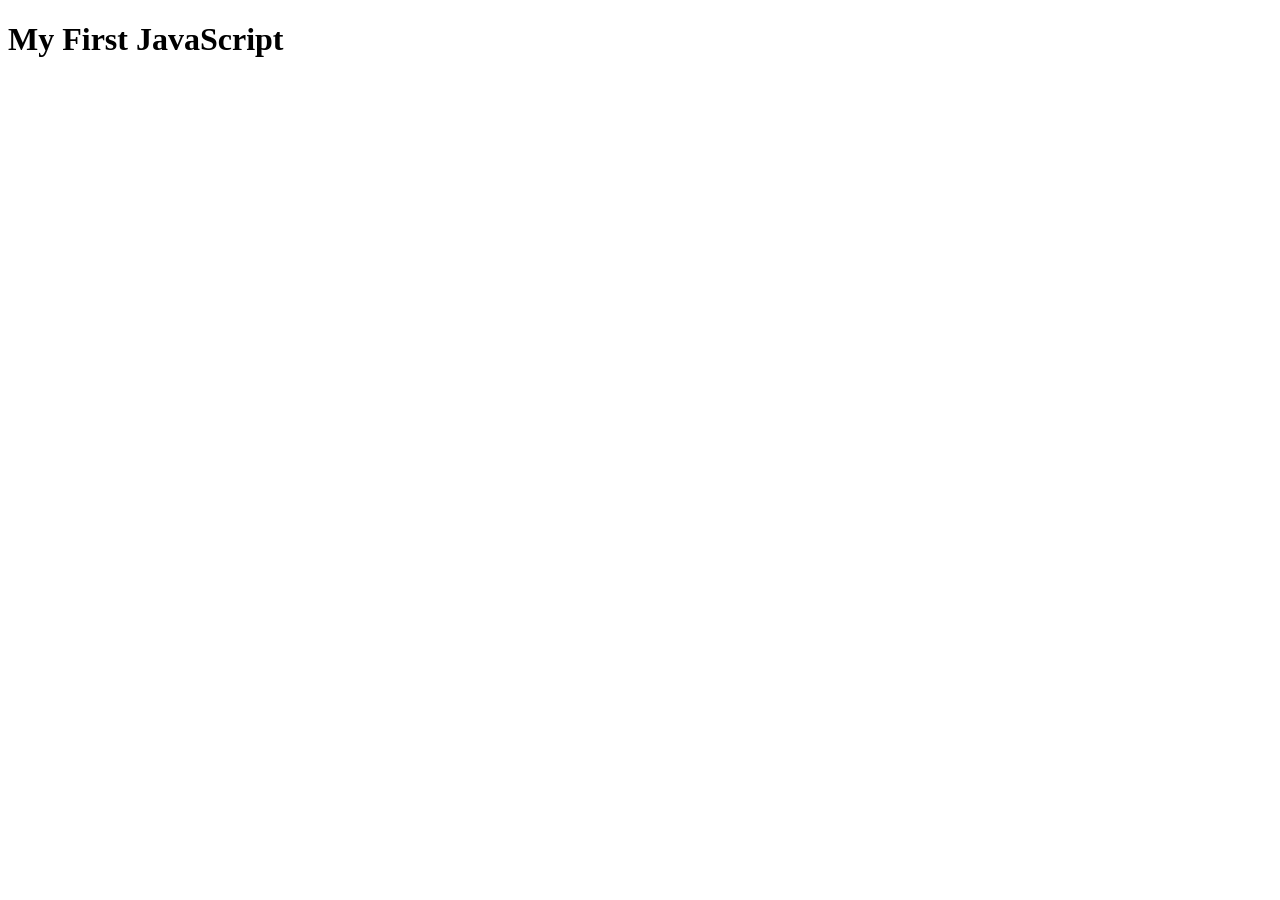
==== index.html @ 7d2e57d2 "Restructure project into HTML/CSS assets Organized the portfolio into dedicated html/css/js folders," ====
<!doctype html>
<html lang="en">
<head>
  <meta charset="utf-8" />
  <meta name="viewport" content="width=device-width, initial-scale=1" />
  <title>JavaScript Basics</title>
  <script src="/js/app.js"></script>
</head>
    <h1>My First JavaScript</h1>
<body>
</body>
</html
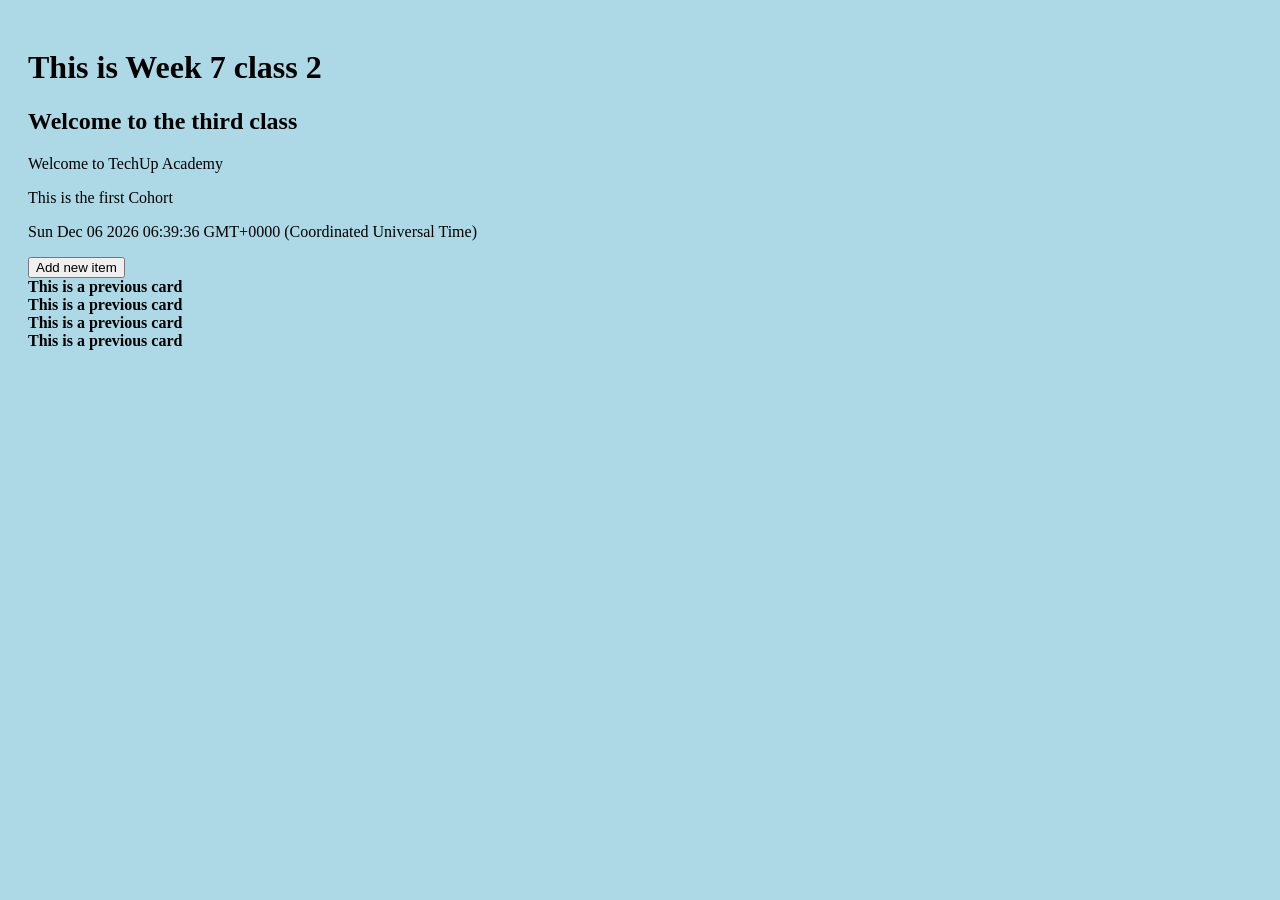
==== commit e0883126: "Add landing page, array demos, and JS updates Adds a new landing page with styles and content (landi" ====
--- a/index.html
+++ b/index.html
@@ -3,10 +3,85 @@
 <head>
   <meta charset="utf-8" />
   <meta name="viewport" content="width=device-width, initial-scale=1" />
-  <title>JavaScript Basics</title>
-  <script src="/js/app.js"></script>
+  <title>JavaScript DOM</title>
+  <!-- <script src="../js/about.js/"></script> -->
 </head>
-    <h1>My First JavaScript</h1>
-<body>
+<body class="box">
+  <div id="main" class="box">
+    <h1 id="title">This is an about</h1>
+    <h2 class="subtitle">Welcome to the third class</h2>
+
+    <p>Welcome to TechUp Academy</p>
+    <p>This is the first Cohort</p>
+    <p id="demo">
+
+    </p>
+  </div>
+
+
+  <button id="add-item">Add new item</button>
+  <div id="list-container"></div>
+
+<div class="card"></div>
+<div class="card"></div>
+<div class="card"></div>
+<div class="card"></div>
+
+
+
+<script>
+  const addBtn = document.querySelector("#add-item")
+  const listContainer = document.querySelector("#list-container")
+
+  let counter = 21
+  addBtn.addEventListener("click", function () {
+    const newItem = document.createElement("div")
+    const Sname = "Student name"
+   newItem.classList.add("card")
+   newItem.textContent = counter + Sname + "!" + "Moses";
+   listContainer.appendChild(newItem);
+   counter++
+})
+
+  const box = document.querySelector(".box")
+
+  box.style.backgroundColor = "Lightblue"
+  box.style.padding = "20px"
+  box.style.borderRadius = "20px"
+
+  //  const subtitle = document.querySelector("subtitle") 
+
+  //  subtitle.classList.remove("hidden") 
+
+  const title = document.getElementById("title")
+  const demo = document.getElementById("demo")
+
+  title.textContent = "This is Week 7 class 2";
+  demo.innerText = Date();
+
+  const cards = document.getElementsByClassName("card");
+
+  Array.from(cards).forEach((card) => {
+    card.innerHTML = "<b>This is a previous card</b>"
+  })
+
+  const container = document.getElementById("main")
+  const seed = container.getElementsByTagName("p")
+
+  seed.innerHTML = "This is a paragraph"
+  getElementById("demo").innerHTML = seed[0].innerHTML + "<br>" + seed[1].innerHTML;
+
+  // const myPara = document.querySelector(".card")
+
+
+  // myPara.innerHTML = "Hello World"
+
+  // const x = document.getElementById("main");
+  // const y = x.getElementTagName("p") -->
+
+  // y.innerHTML = "This is the First Cohort"
+
+  // document.getElementById("demo").innerHTML = y[0].innerHTML+ "<br>" + y[1].innerHTML;
+</script>
 </body>
 </html    
